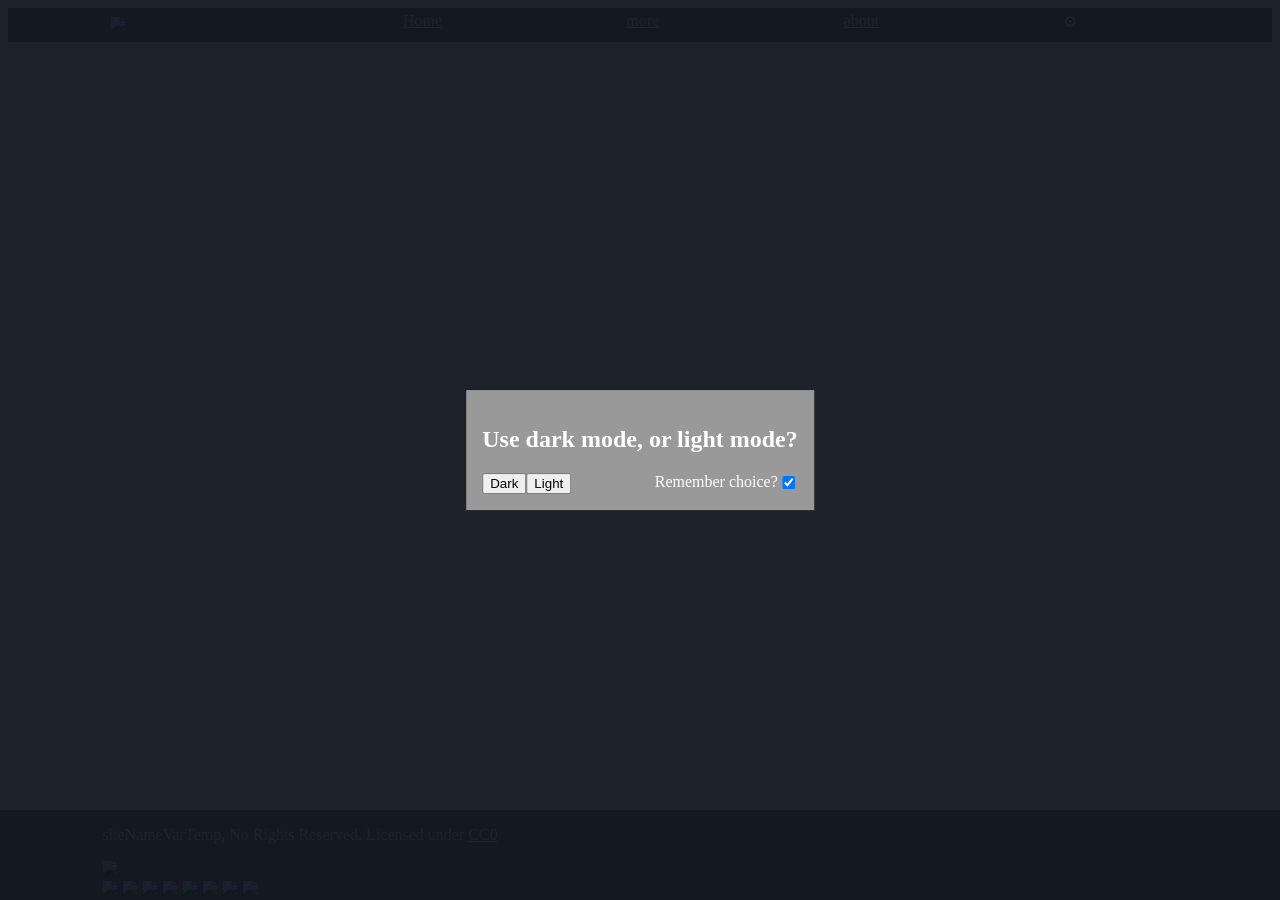
==== about/index.html @ 742db655 "Create /about/index.html/" ====
<!doctype html>
<html lang="en">
  <head>
    <meta charset="UTF-8" />
    <meta name="viewport" content="width=device-width, initial-scale=1.0" />
    <meta name="author" content="" />
    <meta name="description" content="" />
    <meta name="keywords" content="" />
    <title>about</title>
    <link rel="stylesheet" href="../style.css" />
  </head>
  <body>
    <placeholder id="1" desc="topBar"></placeholder>
    <placeholder id="2" desc="bottomBar"></placeholder>
    <script src="../script.js"></script>
  </body>
</html>
---- style.css ----
* {
  --bg-colorL: #f9f9f9;
  --bg-color-twoL: #393939;
  --tx-colorL: #090909;
  --tx-color-twoL: #c9c9c9;

  --bg-colorD: #090909;
  --tx-colorD: #f6f6f6;
  --bg-color-twoD: #c9c9c9;
  --tx-color-twoD: #393939;
}

html .lightMode {
  background-color: var(--bg-colorL);
  color: var(--tx-colorL);
}
html .darkMode {
  background-color: var(--bg-colorD);
  color: var(--tx-colorD);
}
.top-banner {
  --top-iframe-height: 0.7em;
  min-height: var(--top-iframe-height);
  height: calc(fit-content / 2);
  max-height: 6em;
  min-width: 75vw;
  max-width: 100vw;
  padding-bottom: var(--top-iframe-height);
  padding-left: 8vw;
  padding-right: 8vw;
  display: flex;
  justify-content: space-evenly;
  display: flex;
  flex-wrap: wrap;
}
.top-banner a {
  padding-top: 0.25em;
  flex-grow: 4;
  text-align: center;
}
.bottomBanner {
  position: fixed;
  left: 0;
  right: 0;
  bottom: 0;
  max-width: 100vw;
  min-width: 75vw;
  overflow: hidden;
  padding-left: 8vw;
  padding-right: 8vw;
  overflow-x: visible;
  overflow-y: hidden;
  overflow-wrap: break-word;
  overflow-inline: clip;
  z-index: 99;
}
.documentHider {
  position: fixed;
  top: 0;
  left: 0;
  min-width: 100%;
  min-height: 100%;
  z-index: 998;
  background-color: rgba(6, 10, 22, 0.9);
  cursor: not-allowed;
}
.usrResBanner {
  position: fixed;
  top: 50%;
  left: 50%;
  transform: translate(-50%, -50%);
  z-index: 999;
  padding: 1em;
}
.lightMode .usrResBanner {
  background-color: #bbbbbb;
  color: #666607;
}
.darkMode .usrResBanner {
  background-color: #393939;
  color: #9999f9;
}
.lightMode .usrResBanner button {
  background: #666607;
  -webkit-background-clip: text;
  -webkit-text-fill-color: transparent;
  background-clip: text;
  margin-right: 5px;
}
.darkMode .usrResBanner button {
  background: #9999f9;
  -webkit-background-clip: text;
  -webkit-text-fill-color: transparent;
  background-clip: text;
  margin-right: 5px;
}
.usrResBanner button:hover {
  cursor: pointer;
}
.usrResBanner input {
  float: right;
}
.usrResBanner label {
  float: right;
}
.banner {
  background-color: #999;
  color: #fff;
}
.lightMode .banner {
  background-color: var(--bg-color-twoL);
  color: var(--tx-color-twoL);
}
.darkMode .banner {
  background-color: var(--bg-color-twoD);
  color: var(--tx-color-twoD);
}
.lightMode .brandedTextHighlighting {
  background: linear-gradient(45deg, rgb(69, 109, 229), rgb(65, 105, 225), #ccc);
  -webkit-background-clip: text;
  -webkit-text-fill-color: transparent;
  background-clip: text;
  font-weight: 700;
}
.darkMode .brandedTextHighlighting {
  background: linear-gradient(45deg, rgb(30, 50, 110), rgb(65, 105, 225), rgb(69, 109, 229));
  -webkit-background-clip: text;
  -webkit-text-fill-color: transparent;
  background-clip: text;
  font-weight: 700;
}

.strikethrough {
  text-decoration: line-through;
}
.linkAlt1 {
  color: var(--tx-color);
  font-style: italic;
}
.highlighted {
  background-color: #d9d909;
}
.smallText {
  font-size: smaller;
  font-style: italic;
}
.promo {
  display: inline;
}
.pointerMouse {
  cursor: pointer;
}
.loadingMouse {
  cursor: progress;
}
.loadingMouse .pointerMouse {
  cursor: progress;
}
.pointerMouse .loadingMouse {
  cursor: pointer;
}

a {
  color: #9999d9;
  font-style: italic;
}
.banner a {
  font-style: normal;
  color: var(--tx-color-two);
}

.invisButton {
  all: unset;
}
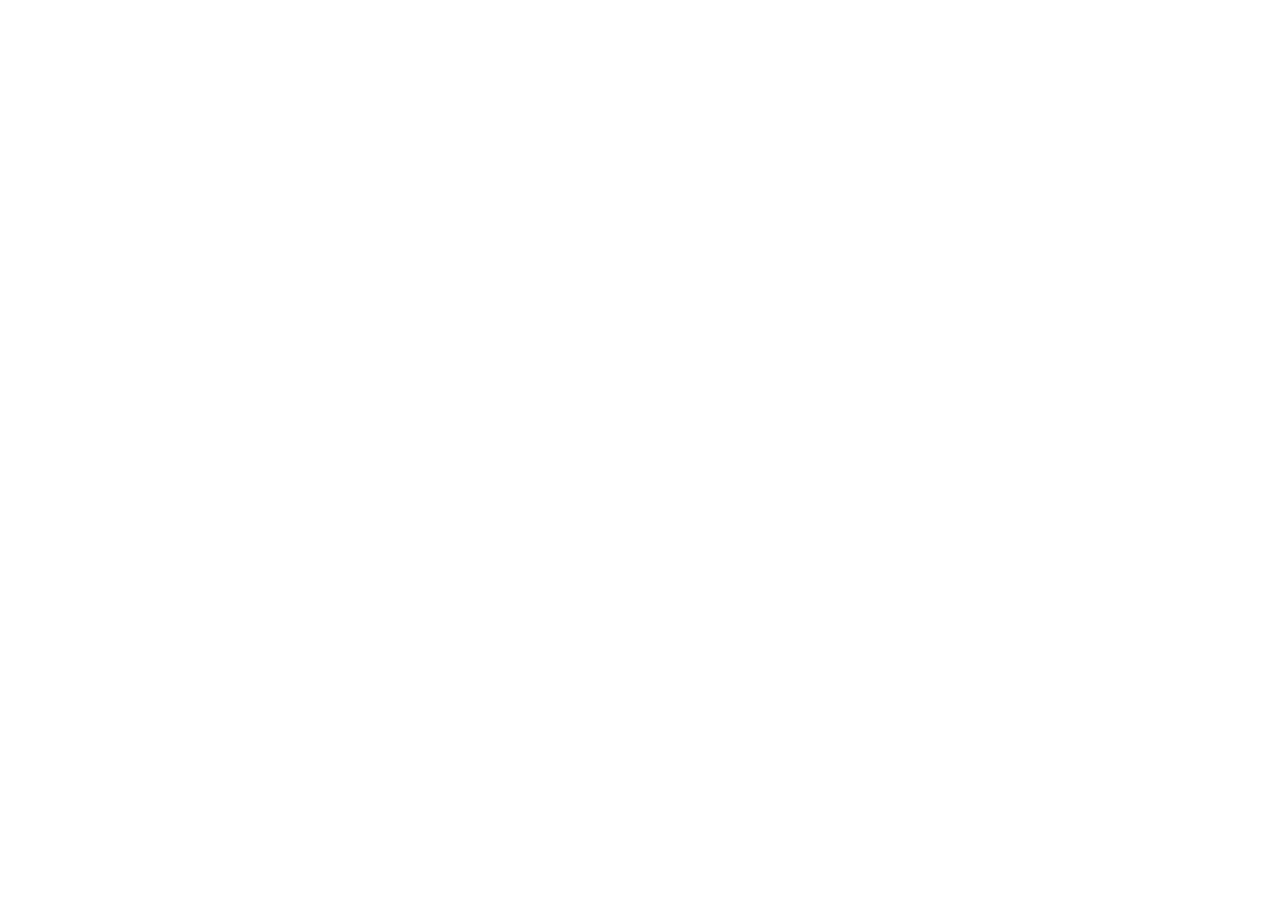
==== commit 109eb2b0: "Fixed links Links were broken (going to baseURL/dest instead of repoURL/dest)" ====
--- a/about/index.html
+++ b/about/index.html
@@ -12,6 +12,6 @@
   <body>
     <placeholder id="1" desc="topBar"></placeholder>
     <placeholder id="2" desc="bottomBar"></placeholder>
-    <script src="../script.js"></script>
+    <script src="/tfmsa/script.js"></script>
   </body>
 </html>
